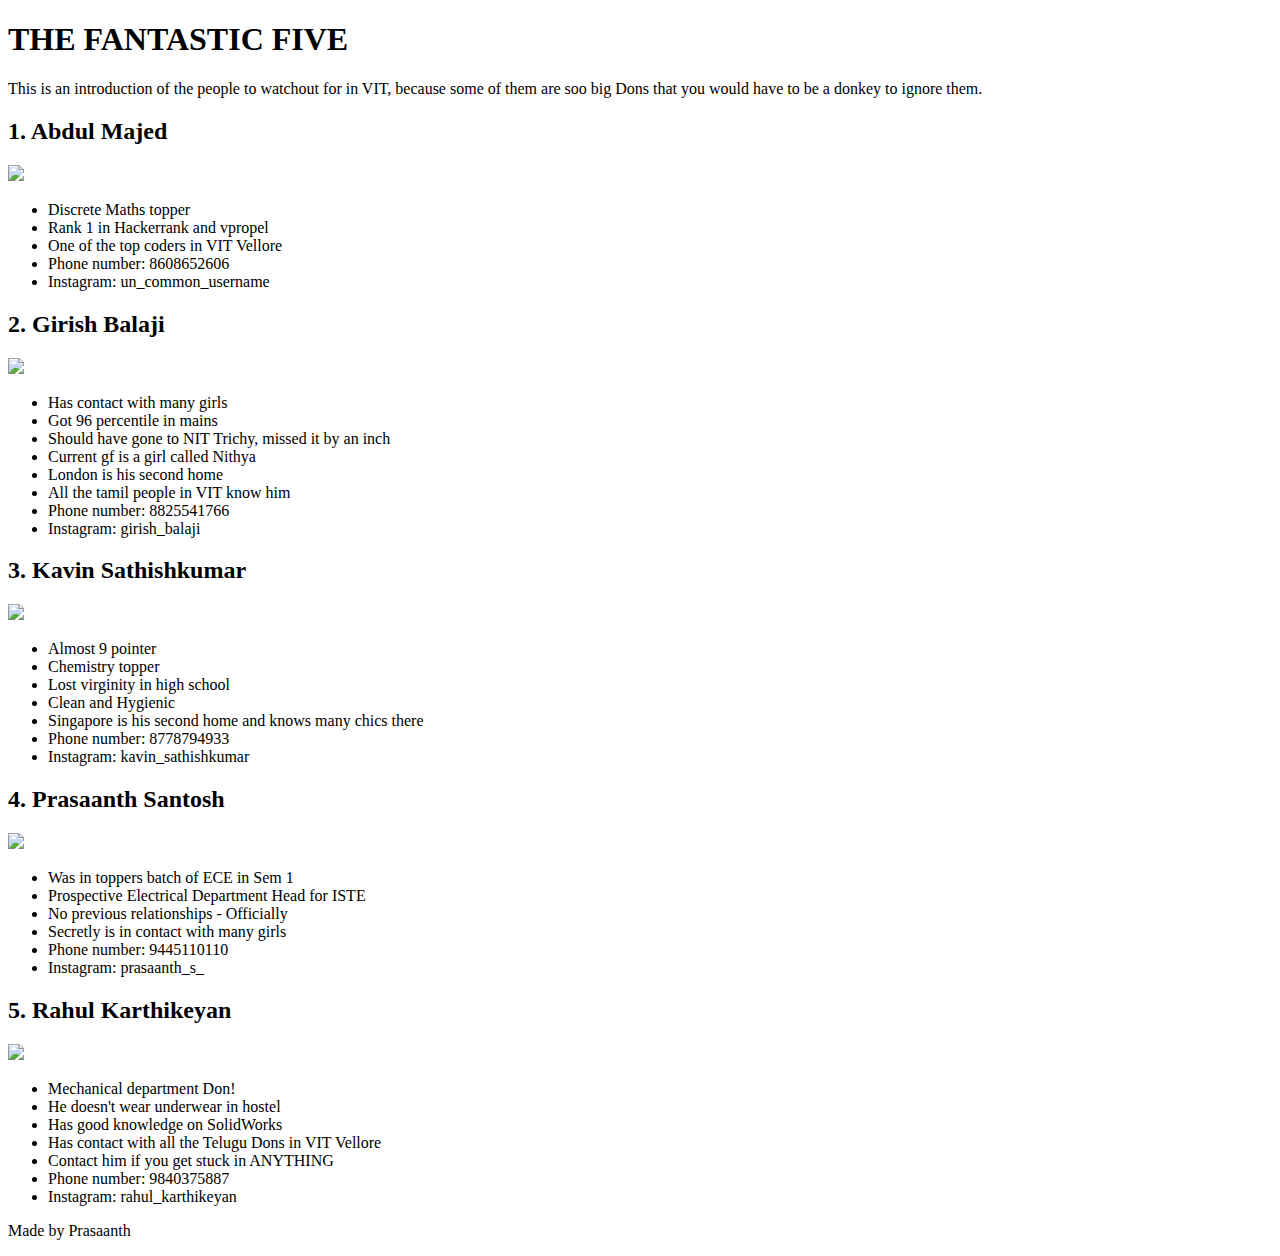
==== index.html @ 91f1516f "Rename Fantastic Five.html to index.html" ====
<!DOCTYPE html>
<html>
	<head>
		<title> Fantastic Five </title>
		<meta charset="utf-8"/>
		<link rel="stylesheet" href="style.css">
	</head>

	<body>
		<h1>THE FANTASTIC FIVE</h1>

		<p>This is an introduction of the people to watchout for in VIT, because some of them are soo big Dons that you would have to be a donkey to ignore them.</p>

		<div>
			<h2>1. Abdul Majed</h2>
			<img class ="right" src="abdul.jpeg" height=300 />
			<ul>
				<li>Discrete Maths topper</li>
				<li>Rank 1 in Hackerrank and vpropel</li>
				<li>One of the top coders in VIT Vellore</li>
				<li>Phone number: 8608652606 </li>
				<li>Instagram: un_common_username</li>
			</ul>
		</div>
		<div>
			<h2>2. Girish Balaji</h2>
			<img class ="right"  src="girish.jpeg" height=300 />
			<ul>
				<li>Has contact with many girls</li>
				<li>Got 96 percentile in mains</li>
				<li>Should have gone to NIT Trichy, missed it by an inch</li>
				<li>Current gf is a girl called Nithya</li>
				<li>London is his second home</li>
				<li>All the tamil people in VIT know him</li>
				<li>Phone number: 8825541766 </li>
				<li>Instagram: girish_balaji</li>
			</ul>
		</div>
		<div>
			<h2>3. Kavin Sathishkumar</h2>
			<img class ="right" src="kavin.jpeg" height=300 />
			<ul>
				<li>Almost 9 pointer</li>
				<li>Chemistry topper</li>
				<li>Lost virginity in high school</li>
				<li>Clean and Hygienic</li>
				<li>Singapore is his second home and knows many chics there</li>
				<li>Phone number: 8778794933</li>
				<li>Instagram: kavin_sathishkumar</li>
			</ul>
		</div>
		<div>
			<h2>4. Prasaanth Santosh</h2>
			<img class ="left" src="prasaanth.jpeg" height=300 />
			<ul>
				<li>Was in toppers batch of ECE in Sem 1</li>
				<li>Prospective Electrical Department Head for ISTE</li>
				<li>No previous relationships - Officially</li>
				<li>Secretly is in contact with many girls</li>
				<li>Phone number: 9445110110 </li>
				<li>Instagram: prasaanth_s_</li>
			</ul>
		</div>
		<div>	
			<h2>5. Rahul Karthikeyan</h2>
			<img class ="left" src="rahul.jpeg" height=300 />
			<ul>
				<li>Mechanical department Don!</li>
				<li>He doesn't wear underwear in hostel</li>
				<li>Has good knowledge on SolidWorks</li>
				<li>Has contact with all the Telugu Dons in VIT Vellore</li>
				<li>Contact him if you get stuck in ANYTHING</li>
				<li>Phone number: 9840375887</li>
				<li>Instagram: rahul_karthikeyan</li>
			</ul>
		</div>

		<p id="footer"> Made by Prasaanth</p>
	</body>
</html>
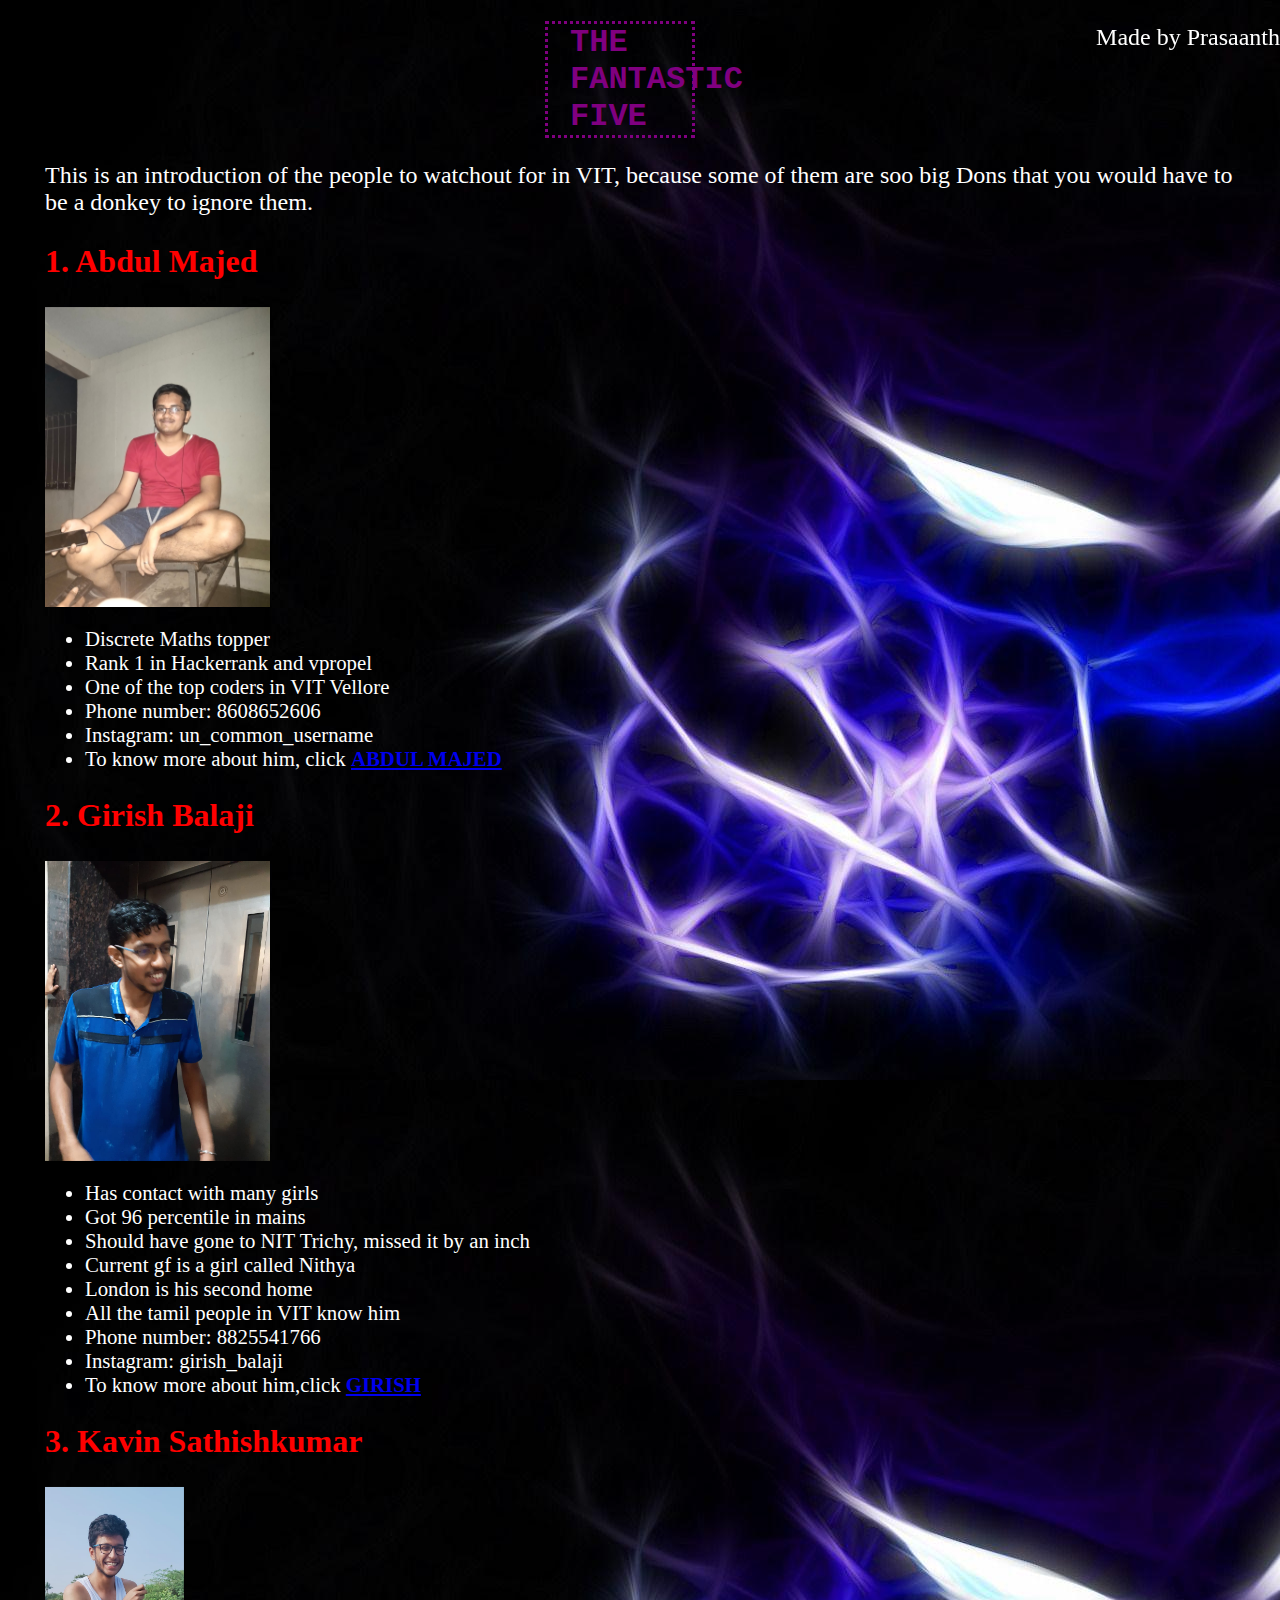
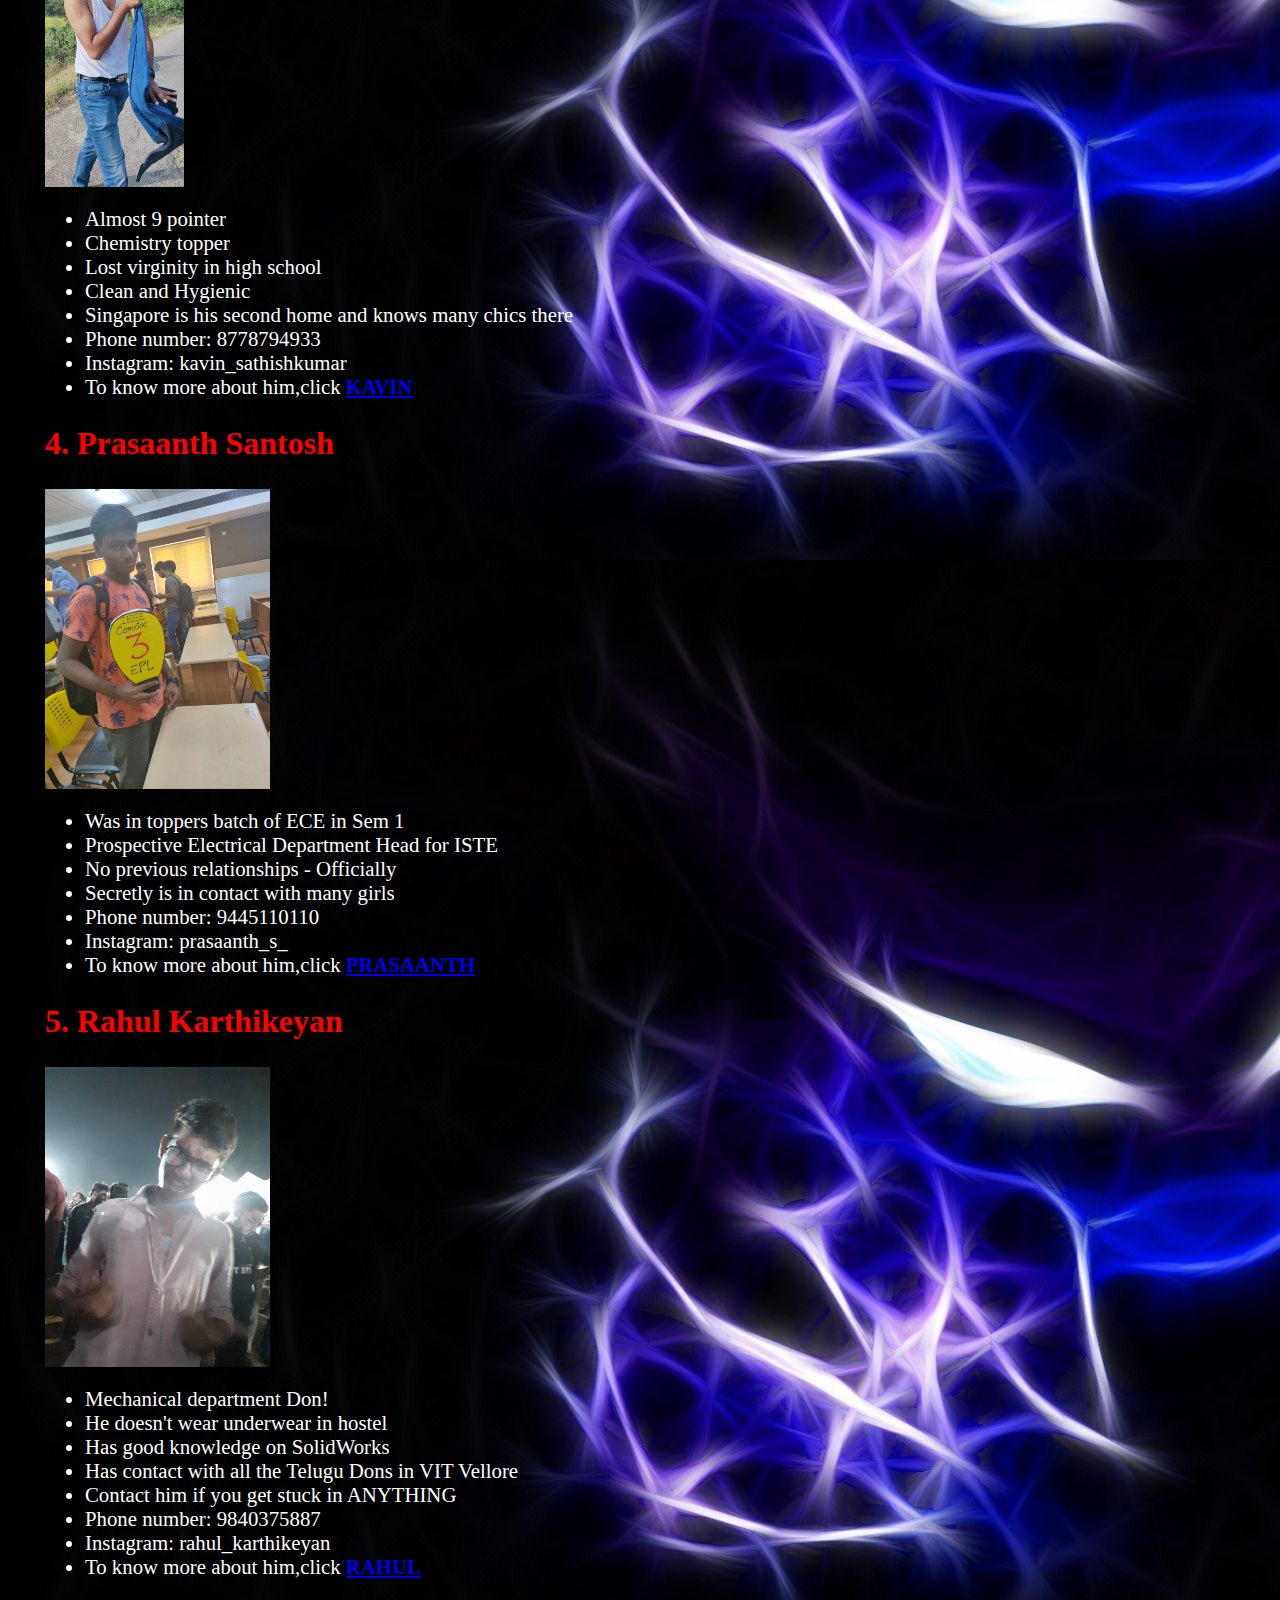
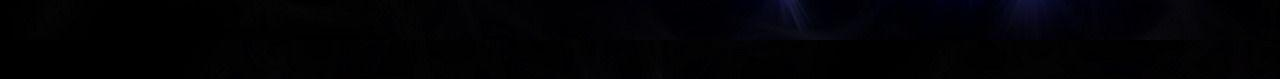
==== commit 94dff791: "Update index.html" ====
--- a/index.html
+++ b/index.html
@@ -20,6 +20,7 @@
 				<li>One of the top coders in VIT Vellore</li>
 				<li>Phone number: 8608652606 </li>
 				<li>Instagram: un_common_username</li>
+				<li>To know more about him, click <a href="https://temp69account.github.io/abdul/"><strong>ABDUL MAJED</strong></a>
 			</ul>
 		</div>
 		<div>
@@ -34,6 +35,7 @@
 				<li>All the tamil people in VIT know him</li>
 				<li>Phone number: 8825541766 </li>
 				<li>Instagram: girish_balaji</li>
+				<li>To know more about him,click <a href="https://temp69account.github.io/girish/"><strong>GIRISH</strong></a></li>
 			</ul>
 		</div>
 		<div>
@@ -47,6 +49,7 @@
 				<li>Singapore is his second home and knows many chics there</li>
 				<li>Phone number: 8778794933</li>
 				<li>Instagram: kavin_sathishkumar</li>
+				<li>To know more about him,click <a href="https://temp69account.github.io/kavin/"><strong>KAVIN</strong></a></li>
 			</ul>
 		</div>
 		<div>
@@ -59,6 +62,7 @@
 				<li>Secretly is in contact with many girls</li>
 				<li>Phone number: 9445110110 </li>
 				<li>Instagram: prasaanth_s_</li>
+				<li>To know more about him,click <a href="https://temp69account.github.io/prasaanth/"><strong>PRASAANTH</strong></a></li>
 			</ul>
 		</div>
 		<div>	
@@ -72,9 +76,9 @@
 				<li>Contact him if you get stuck in ANYTHING</li>
 				<li>Phone number: 9840375887</li>
 				<li>Instagram: rahul_karthikeyan</li>
+				<li>To know more about him,click <a href="https://temp69account.github.io/rahul/"><strong>RAHUL</strong></a></li>
 			</ul>
 		</div>
-
 		<p id="footer"> Made by Prasaanth</p>
 	</body>
 </html>
--- a/style.css
+++ b/style.css
@@ -0,0 +1,45 @@
+body{
+	background-image: url('background2	.jpg');
+	margin-left: 45px;
+	margin-bottom: 100px;
+	margin-right: 20px;
+}
+
+h1{
+	color:purple;
+	margin-left: 500px;
+	margin-right:565px;
+	border-style:dotted;
+	padding-right:0px;
+	padding-left:22px;
+	font-family: courier;
+}
+
+li{
+	color:white;
+	font-family:Ink Free;
+	font-size:1.3em;
+}
+
+h2{
+	color:red;
+	font-size:2em
+}
+
+p{
+	color:white;
+	font-size: 1.5em;
+}
+
+img{
+	max-height: 2%;
+	width: auto;
+	position: sticky;
+	top: 0;	
+}
+
+#footer{
+	position: fixed;
+	right:0;
+	top:0;
+}